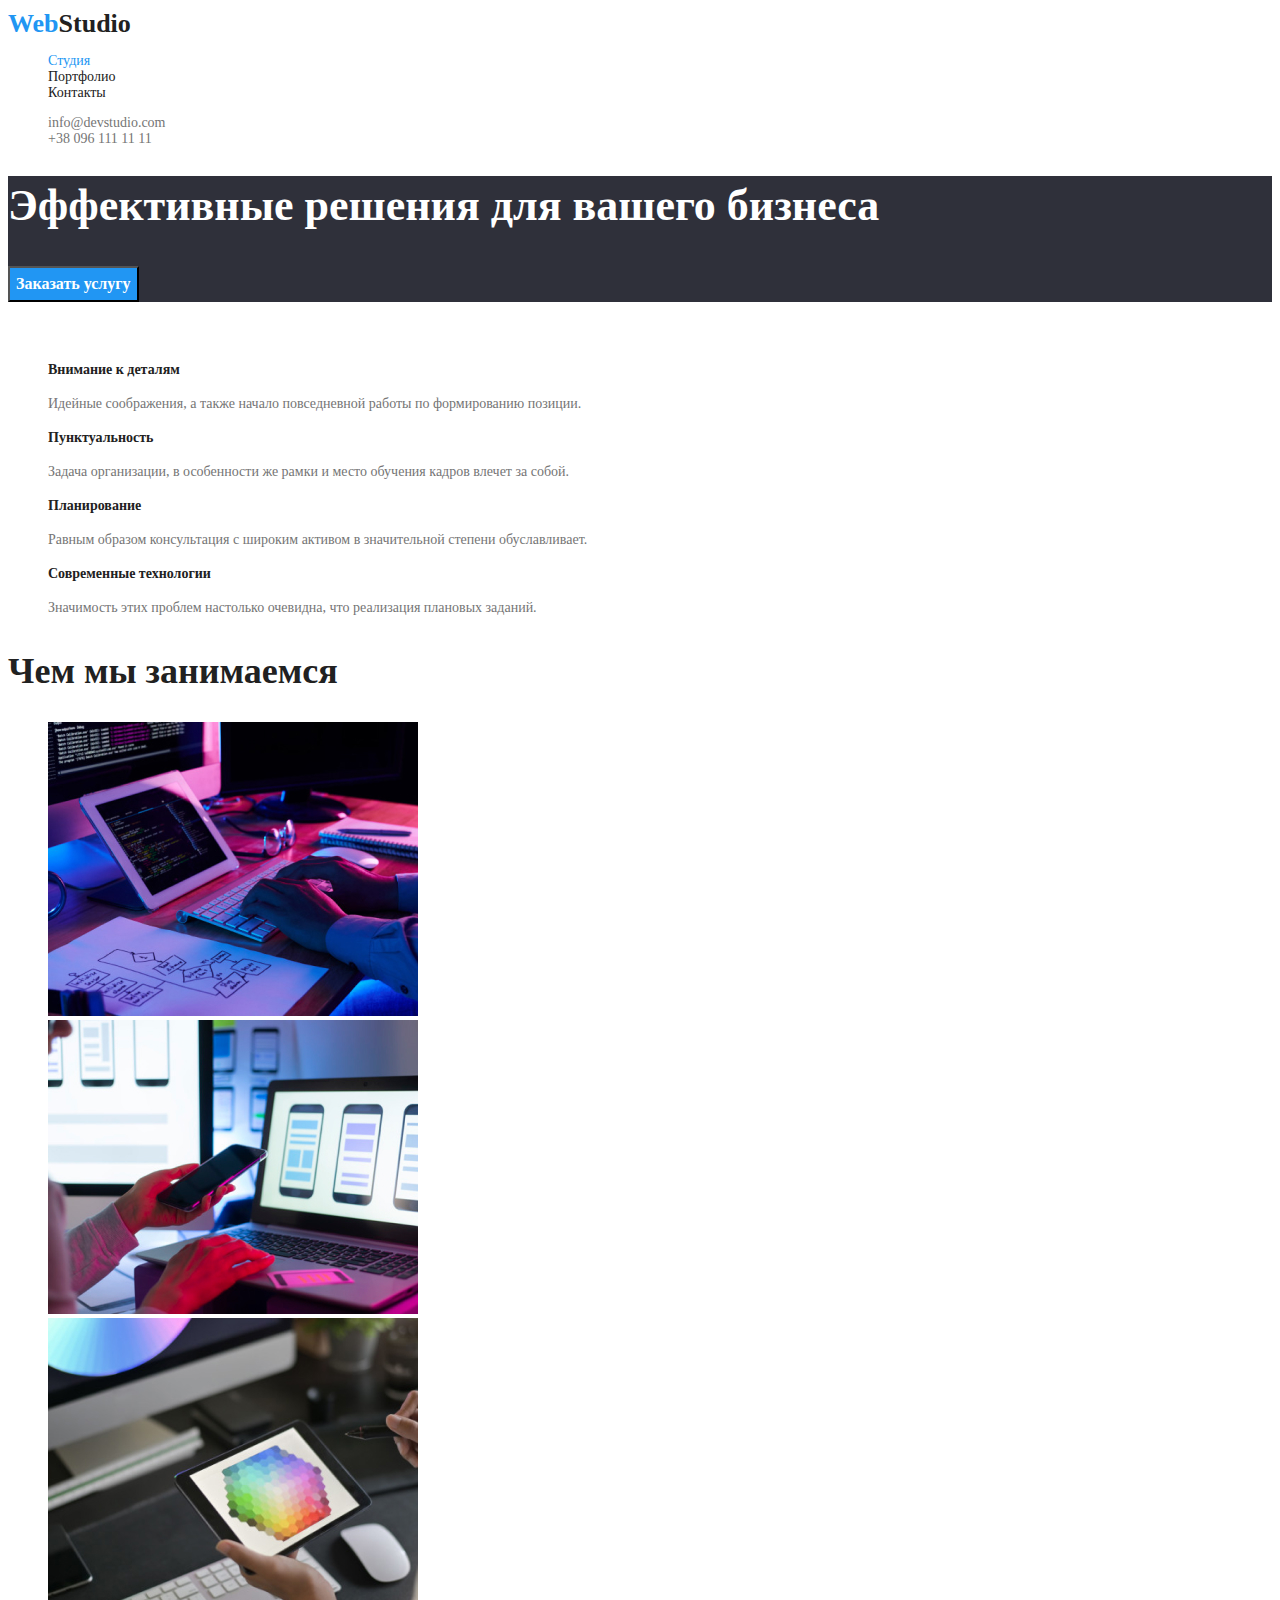
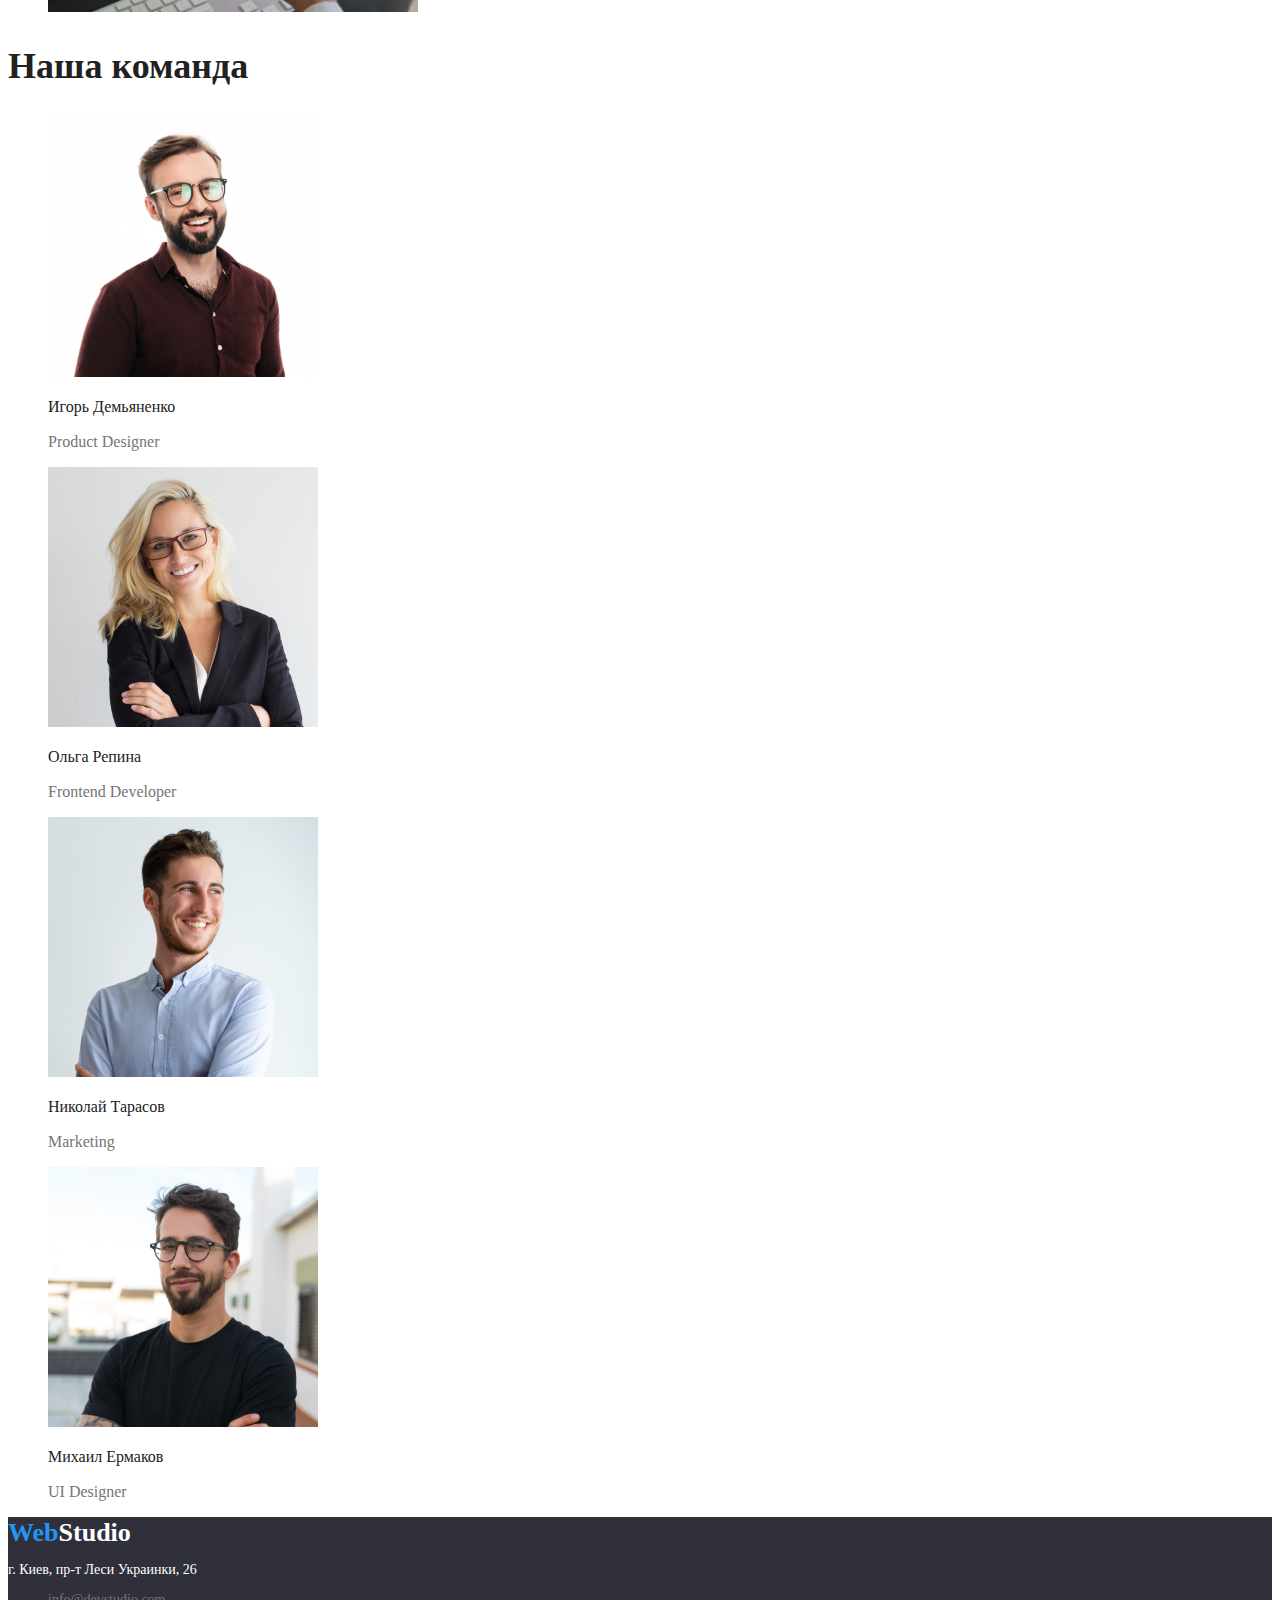
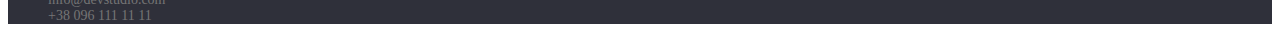
==== main.html @ beae15aa "Сделал домашку №2" ====
<!DOCTYPE html>
<html lang="ru">
<head>
    <meta charset="UTF-8">
    <meta name="viewport" content="width=device-width, initial-scale=1.0">
    <title>Студия</title>
    <link rel="stylesheet" href="./css/style.css">
</head>
<body class="page">

    <!-- Header-container -->
    <header class="header">
        <nav class="nav">
            <a class="logo" href="./main.html">Web<span class="logo part">Studio</span> </a>
            <ul class="nav-list">
                <li>
                    <a class="nav-text current"href="">Студия</a>
                </li>
                <li>
                    <a class="nav-text"href="./portfolio.html">Портфолио</a>
                </li>
                <li>
                    <a class="nav-text"href="">Контакты</a>
                </li>
            </ul>
        </nav>
        <address class="contacts">
            <ul class="contacts-list">
                <li>
                    <a class="contacts-text" href="mailto:info@devstudio.com">info@devstudio.com</a>
                </li>
                <li>
                    <a class="contacts-text" href="tel:+380961111111">+38 096 111 11 11</a>
                </li>
            </ul>
        </address>
    </header>

    <main>
    <!-- Hero-container -->
        <section class="heroic">
            <h1 class="heroic-title">Эффективные решения для вашего бизнеса</h1>
            <button class="button-main" type="button">Заказать услугу</button>
        </section>

    <!-- Benefits-container -->
        <section class="section">
            <h2 class="section-hide">Наши преимущества</h2>
            <ul>
                <li>
                    <h3 class="benefits-title">Внимание к деталям</h3>
                    <p class="benefits-text">
                        Идейные соображения, а также начало повседневной работы по формированию позиции.
                    </p>
                </li>
                <li>
                    <h3 class="benefits-title">Пунктуальность</h3>
                    <p class="benefits-text">
                        Задача организации, в особенности же рамки и место обучения кадров влечет за собой.
                    </p>

                </li>
                <li>
                    <h3 class="benefits-title">Планирование</h3>
                    <p class="benefits-text">
                        Равным образом консультация с широким активом в значительной степени обуславливает.
                    </p>
                </li>
                <li>
                    <h3 class="benefits-title">Современные технологии</h3>
                    <p class="benefits-text">
                        Значимость этих проблем настолько очевидна, что реализация плановых заданий.
                    </p>
                </li>
            </ul>
        </section>

    <!-- About-us-container -->
        <section class="section">
            <h2 class="section-title">Чем мы занимаемся</h2>
            <ul>
                <li>
                    <img src="./img/about-us.jpg" alt="Мужчина работает" width="370">
                </li>
                <li>
                    <img src="./img/about-us1.jpg" alt="Мужчина работает" width="370">
                </li>
                <li>
                    <img src="./img/about-us2.jpg" alt="Мужчина работает" width="370">
                </li>
            </ul>
        </section>

    <!-- Our-team-container -->
        <section class="team">
            <h2 class="team-title">Наша команда</h2>
            <ul>
                <li>
                    <img src="./img/Igor.jpg" alt="Игорь Демьяненко" width="270">
                    <h3 class="team-member">Игорь Демьяненко</h3>
                    <p lang="en" class="team-prof">Product Designer</p>
                </li>
                <li>
                    <img src="./img/Olga.jpg" alt="Ольга Репина" width="270">
                    <h3 class="team-member">Ольга Репина</h3>
                    <p lang="en" class="team-prof">Frontend Developer</p>
                </li>
                <li>
                    <img src="./img/Nikolay.jpg" alt="Николай Тарасов" width="270">
                    <h3 class="team-member">Николай Тарасов</h3>
                    <p lang="en" class="team-prof">Marketing</p>
                </li>
                <li>
                    <img src="./img/Mihail.jpg" alt="Михаил Ермаков" width="270">
                    <h3 class="team-member">Михаил Ермаков</h3>
                    <p lang="en" class="team-prof">UI Designer</p>
                </li>
            </ul>
        </section>
    </main>
    <!-- Footer-container -->
    <footer class="footer">
        <a class="logo" href="./main.html">Web<span class="logo part">Studio</span> </a>
        <address class="contacts">
            <p class="contacts-address">г. Киев, пр-т Леси Украинки, 26</p>
        </address>
        <address class="contacts">
            <ul class="contacts-list">
                <li>
                    <a class="contacts-text" href="mailto:info@devstudio.com">info@devstudio.com</a>
                </li>
                <li>
                    <a class="contacts-text" href="tel:+380961111111">+38 096 111 11 11</a>
                </li>
            </ul>
        </address>
    </footer>

</body>
</html>
---- css/style.css ----
/* primary-bg-white: #ffffff; */
/* secondary-bg-grey: #F5F4FA; */
/* third-bg-color: #2196F3; */
/* heroic-bg: #2F303A; */
/* primary-text-color: #212121; */
/* secondary-text-color: #757575; */
/* third-text-color: #2196F3; */
/* heroic-text-color: #FFFFFF; */

:root {
  --primary-bg-white: #ffffff;
  --secondary-bg-grey: #f5f4fa;
  --heroic-bg: #2f303a;
  --primary-text-color: #212121;
  --secondary-text-color: #757575;
  --heroic-text-color: #ffffff;
  --third-text-color: #2196f3;
  --third-bg-color: #2196f3;
}

.page {
  font-family: Roboto;
  font-size: 14px;
  font-weight: 400;
  font-style: normal;
  background-color: var(--primary-bg-white);
}

li {
  list-style-type: none;
}

a {
  text-decoration: none;
}

/* Header */

/* Logo */
.logo {
  text-decoration: none;
  font-family: Raleway;
  font-style: normal;
  font-weight: bold;
  font-size: 26px;
  line-height: 31px;
  color: var(--third-text-color);
}

.logo.part {
  color: var(--primary-text-color);
}
/* Navigation */

.nav .nav-text {
  font-weight: 500;
  color: var(--primary-text-color);
}
.nav .nav-text:hover,
.nav .nav-text:focus,
.nav .nav-text:active {
  color: var(--third-text-color);
}
.nav-text.current {
  color: var(--third-text-color);
}

/* Contacts */

.contacts .contacts-text {
  font-weight: 500;
  font-style: normal;
  color: var(--secondary-text-color);
}

.contacts .contacts-text:hover,
.contacts .contacts-text:focus,
.contacts .contacts-text:active {
  color: var(--third-text-color);
}

/* Heroic */

.heroic {
  background-color: var(--heroic-bg);
}

.heroic .heroic-title {
  font-family: Roboto;
  font-style: normal;
  font-weight: 900;
  font-size: 44px;
  line-height: 60px;
  color: var(--heroic-text-color);
}

.button-main {
  font-family: Roboto;
  font-style: normal;
  font-weight: bold;
  font-size: 16px;
  line-height: 30px;
  color: var(--heroic-text-color);
  background-color: var(--third-text-color);
}

/* Benefits */

.section .section-hide {
  visibility: hidden;
}

.section .benefits-title {
  font-family: Roboto;
  font-style: normal;
  font-weight: bold;
  font-size: 14px;
  line-height: 16px;
  color: var(--primary-text-color);
}

.section .benefits-text {
  font-family: Roboto;
  font-style: normal;
  font-weight: normal;
  font-size: 14px;
  line-height: 24px;
  color: var(--secondary-text-color);
}

/* About-us */
.section .section-title {
  font-family: Roboto;
  font-style: normal;
  font-weight: bold;
  font-size: 36px;
  line-height: 42px;
  color: var(--primary-text-color);
}

/* Our-team */

.team .team-title {
  font-family: Roboto;
  font-style: normal;
  font-weight: bold;
  font-size: 36px;
  line-height: 42px;
  color: var(--primary-text-color);
}

.team .team-member {
  font-family: Roboto;
  font-style: normal;
  font-weight: 500;
  font-size: 16px;
  line-height: 19px;
  color: var(--primary-text-color);
}

.team .team-prof {
  font-family: Roboto;
  font-style: normal;
  font-weight: normal;
  font-size: 16px;
  line-height: 19px;
  color: var(--secondary-text-color);
}

/* Footer */

.footer {
  background-color: var(--heroic-bg);
}

.footer .logo {
  text-decoration: none;
  font-family: Raleway;
  font-style: normal;
  font-weight: bold;
  font-size: 26px;
  line-height: 31px;
  color: var(--third-text-color);
}

.footer .logo.part {
  color: var(--primary-bg-white);
}

/* Contacts */

.contacts .contacts-address {
  font-style: normal;
  font-weight: 400;
  color: var(--heroic-text-color);
}

/* Button portfolio */

.button-portfolio {
  font-family: Roboto;
  font-style: normal;
  font-weight: 500;
  font-size: 16px;
  line-height: 26px;
  color: var(--primary-text-color);
  background-color: var(--secondary-bg-grey);
}

.button-portfolio:hover,
.button-portfolio:focus,
.button-portfolio:active {
  color: var(--primary-bg-white);
  background-color: var(--third-bg-color);
}
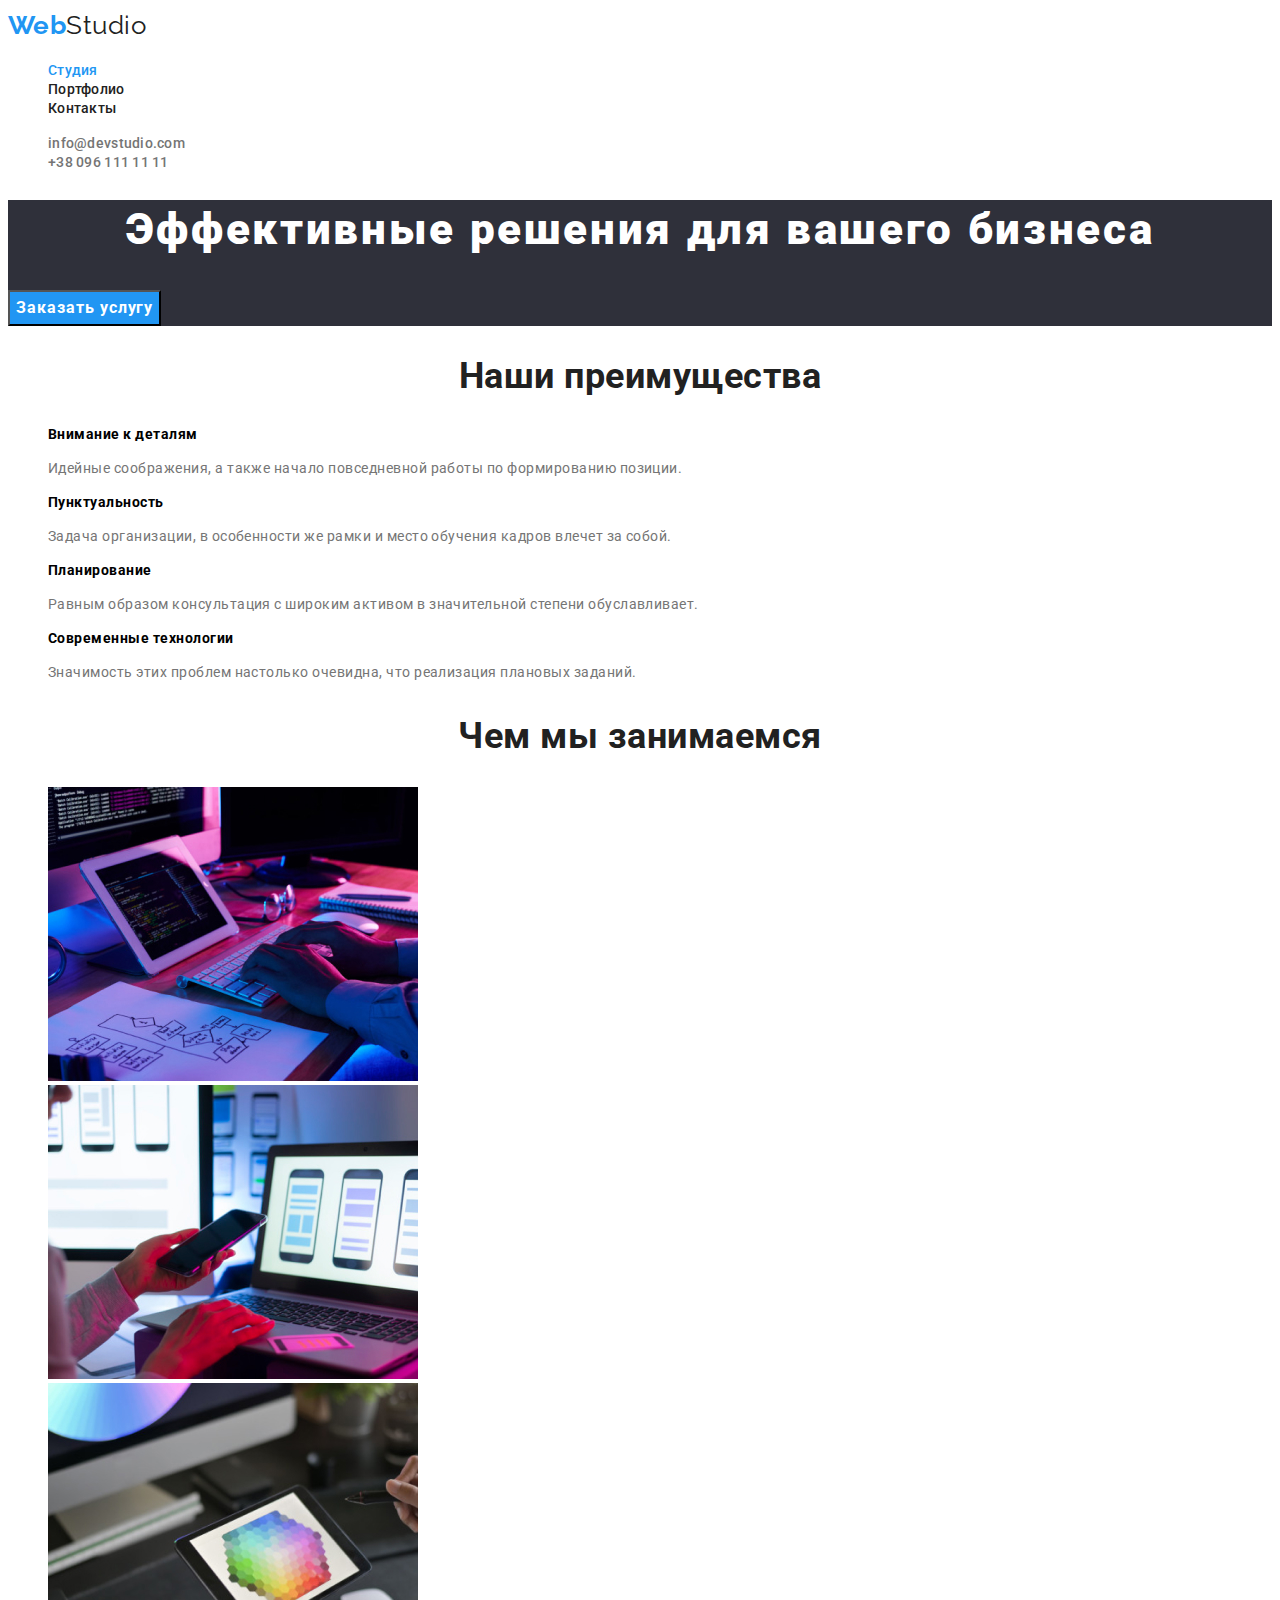
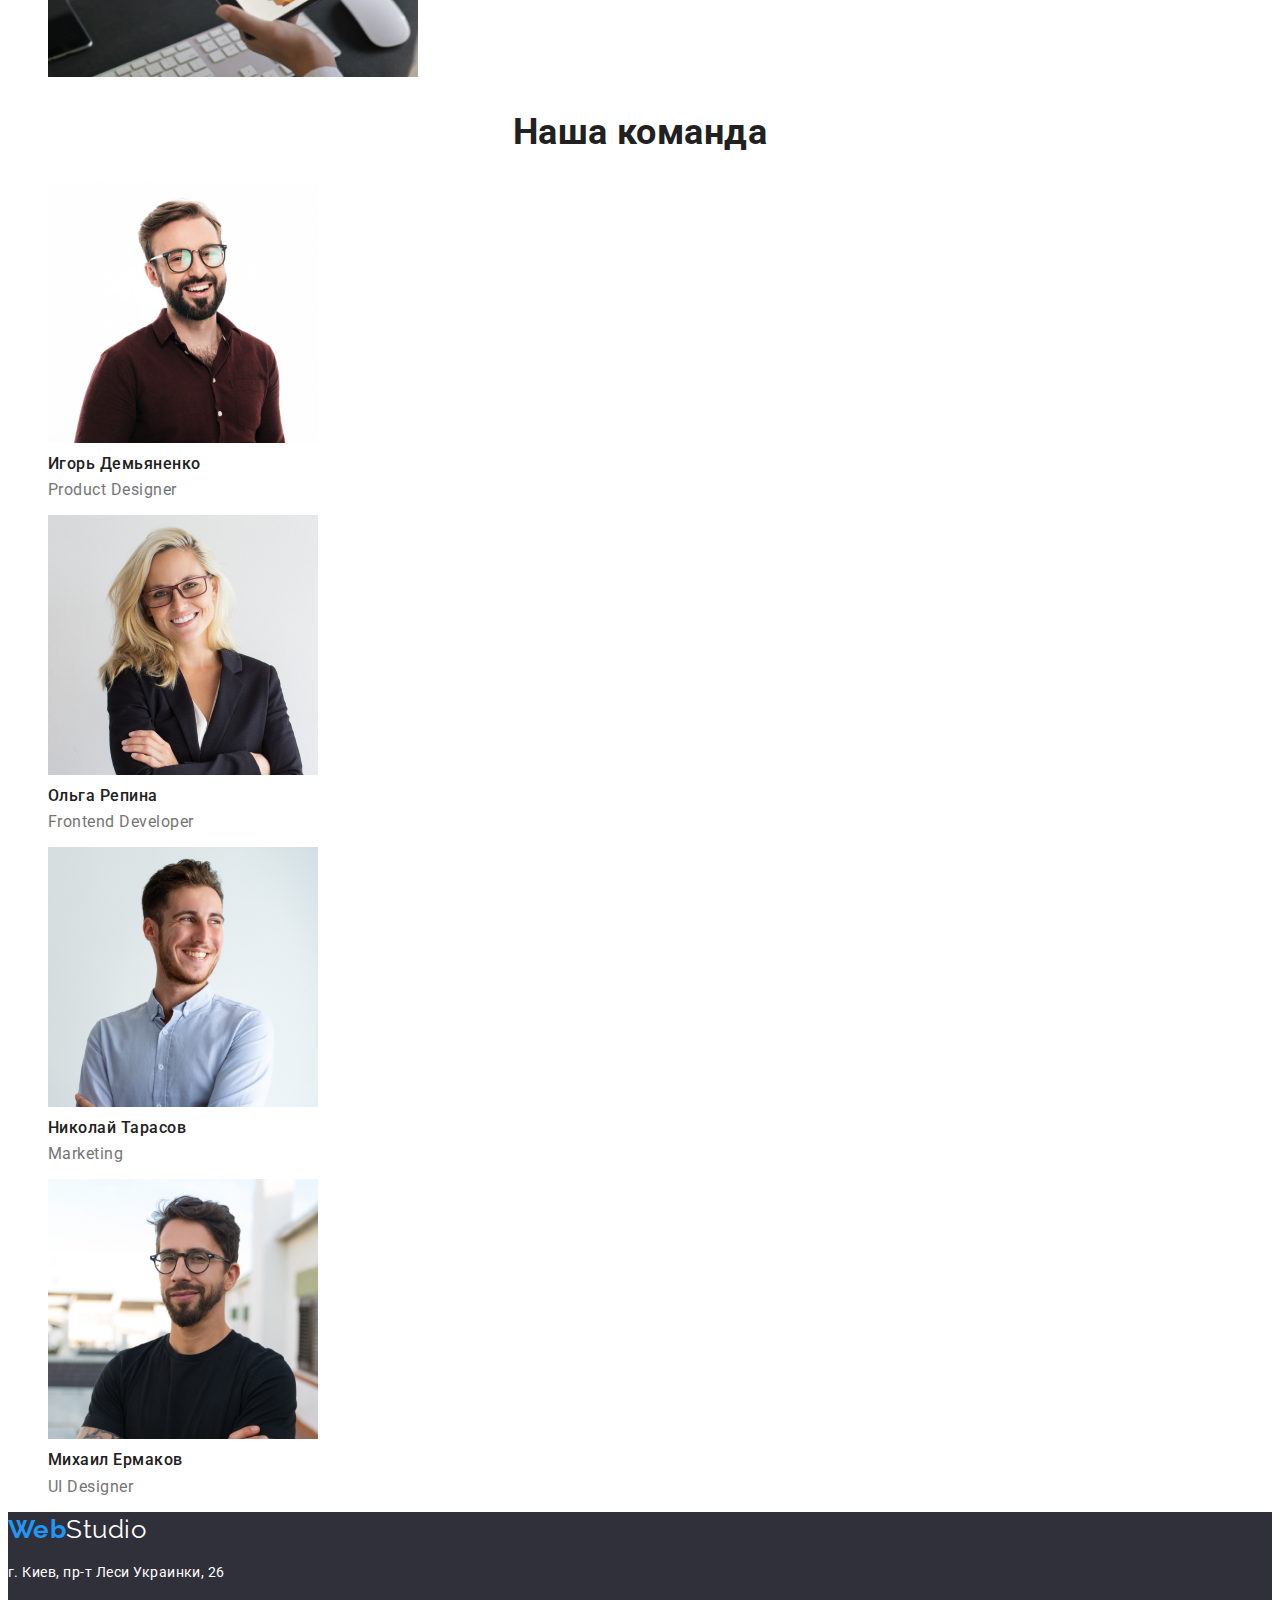
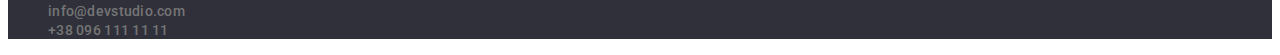
==== commit 2cefad3a: "Выполнил домашку №2" ====
--- a/main.html
+++ b/main.html
@@ -4,33 +4,37 @@
     <meta charset="UTF-8">
     <meta name="viewport" content="width=device-width, initial-scale=1.0">
     <title>Студия</title>
+    <link
+        href="https://fonts.googleapis.com/css2?family=Raleway:wght@700&family=Roboto:ital,wght@0,400;0,500;0,900;1,700&display=swap"
+        rel="stylesheet">
+    <link rel="stylesheet" href="./css/normalize.css">
     <link rel="stylesheet" href="./css/style.css">
 </head>
-<body class="page">
+<body>
 
     <!-- Header-container -->
-    <header class="header">
+    <header>
         <nav class="nav">
-            <a class="logo" href="./main.html">Web<span class="logo part">Studio</span> </a>
-            <ul class="nav-list">
+            <a href="./main.html" class="logo">Web<span class="logo-part">Studio</span> </a>
+            <ul class="list">
                 <li>
-                    <a class="nav-text current"href="">Студия</a>
+                    <a class="link current" href="./main.html">Студия</a>
                 </li>
                 <li>
-                    <a class="nav-text"href="./portfolio.html">Портфолио</a>
+                    <a class="link" href="./portfolio.html">Портфолио</a>
                 </li>
                 <li>
-                    <a class="nav-text"href="">Контакты</a>
+                    <a class="link" href="">Контакты</a>
                 </li>
             </ul>
         </nav>
         <address class="contacts">
-            <ul class="contacts-list">
+            <ul class="list">
                 <li>
-                    <a class="contacts-text" href="mailto:info@devstudio.com">info@devstudio.com</a>
+                    <a class="link" href="mailto:info@devstudio.com">info@devstudio.com</a>
                 </li>
                 <li>
-                    <a class="contacts-text" href="tel:+380961111111">+38 096 111 11 11</a>
+                    <a class="link" href="tel:+380961111111">+38 096 111 11 11</a>
                 </li>
             </ul>
         </address>
@@ -39,36 +43,36 @@
     <main>
     <!-- Hero-container -->
         <section class="heroic">
-            <h1 class="heroic-title">Эффективные решения для вашего бизнеса</h1>
-            <button class="button-main" type="button">Заказать услугу</button>
+            <h1 class="title">Эффективные решения для вашего бизнеса</h1>
+            <button class="button" type="button">Заказать услугу</button>
         </section>
 
     <!-- Benefits-container -->
         <section class="section">
-            <h2 class="section-hide">Наши преимущества</h2>
-            <ul>
+            <h2 class="title">Наши преимущества</h2>
+            <ul class="list">
                 <li>
-                    <h3 class="benefits-title">Внимание к деталям</h3>
-                    <p class="benefits-text">
+                    <h3 class="subtitle">Внимание к деталям</h3>
+                    <p class="text">
                         Идейные соображения, а также начало повседневной работы по формированию позиции.
                     </p>
                 </li>
                 <li>
-                    <h3 class="benefits-title">Пунктуальность</h3>
-                    <p class="benefits-text">
+                    <h3 class="subtitle">Пунктуальность</h3>
+                    <p class="text">
                         Задача организации, в особенности же рамки и место обучения кадров влечет за собой.
                     </p>
 
                 </li>
                 <li>
-                    <h3 class="benefits-title">Планирование</h3>
-                    <p class="benefits-text">
+                    <h3 class="subtitle">Планирование</h3>
+                    <p class="text">
                         Равным образом консультация с широким активом в значительной степени обуславливает.
                     </p>
                 </li>
                 <li>
-                    <h3 class="benefits-title">Современные технологии</h3>
-                    <p class="benefits-text">
+                    <h3 class="subtitle">Современные технологии</h3>
+                    <p class="text">
                         Значимость этих проблем настолько очевидна, что реализация плановых заданий.
                     </p>
                 </li>
@@ -77,8 +81,8 @@
 
     <!-- About-us-container -->
         <section class="section">
-            <h2 class="section-title">Чем мы занимаемся</h2>
-            <ul>
+            <h2 class="title">Чем мы занимаемся</h2>
+            <ul class="list">
                 <li>
                     <img src="./img/about-us.jpg" alt="Мужчина работает" width="370">
                 </li>
@@ -92,45 +96,45 @@
         </section>
 
     <!-- Our-team-container -->
-        <section class="team">
-            <h2 class="team-title">Наша команда</h2>
-            <ul>
+        <section class="section">
+            <h2 class="title">Наша команда</h2>
+            <ul class="list">
                 <li>
                     <img src="./img/Igor.jpg" alt="Игорь Демьяненко" width="270">
-                    <h3 class="team-member">Игорь Демьяненко</h3>
-                    <p lang="en" class="team-prof">Product Designer</p>
+                    <h3 class="name">Игорь Демьяненко</h3>
+                    <p class="prof" lang="en">Product Designer</p>
                 </li>
                 <li>
                     <img src="./img/Olga.jpg" alt="Ольга Репина" width="270">
-                    <h3 class="team-member">Ольга Репина</h3>
-                    <p lang="en" class="team-prof">Frontend Developer</p>
+                    <h3 class="name">Ольга Репина</h3>
+                    <p class="prof" lang="en">Frontend Developer</p>
                 </li>
                 <li>
                     <img src="./img/Nikolay.jpg" alt="Николай Тарасов" width="270">
-                    <h3 class="team-member">Николай Тарасов</h3>
-                    <p lang="en" class="team-prof">Marketing</p>
+                    <h3 class="name">Николай Тарасов</h3>
+                    <p class="prof" lang="en">Marketing</p>
                 </li>
                 <li>
                     <img src="./img/Mihail.jpg" alt="Михаил Ермаков" width="270">
-                    <h3 class="team-member">Михаил Ермаков</h3>
-                    <p lang="en" class="team-prof">UI Designer</p>
+                    <h3 class="name">Михаил Ермаков</h3>
+                    <p class="prof" lang="en">UI Designer</p>
                 </li>
             </ul>
         </section>
     </main>
     <!-- Footer-container -->
     <footer class="footer">
-        <a class="logo" href="./main.html">Web<span class="logo part">Studio</span> </a>
-        <address class="contacts">
-            <p class="contacts-address">г. Киев, пр-т Леси Украинки, 26</p>
+        <a class="logo" href="./main.html">Web<span class="logo-part">Studio</span> </a>
+        <address class="address">
+            <p class="text">г. Киев, пр-т Леси Украинки, 26</p>
         </address>
         <address class="contacts">
-            <ul class="contacts-list">
+            <ul class="list">
                 <li>
-                    <a class="contacts-text" href="mailto:info@devstudio.com">info@devstudio.com</a>
+                    <a class="link" href="mailto:info@devstudio.com">info@devstudio.com</a>
                 </li>
                 <li>
-                    <a class="contacts-text" href="tel:+380961111111">+38 096 111 11 11</a>
+                    <a class="link" href="tel:+380961111111">+38 096 111 11 11</a>
                 </li>
             </ul>
         </address>
--- a/css/style.css
+++ b/css/style.css
@@ -18,64 +18,73 @@
   --third-bg-color: #2196f3;
 }
 
-.page {
-  font-family: Roboto;
-  font-size: 14px;
+body {
+  background-color: var(--primary-bg-white);
+
+  font-family: Roboto, sans-serif;
+  letter-spacing: 0.03em;
+}
+/* Navigation */
+.nav .logo {
+  text-decoration: none;
+  color: var(--third-text-color);
+
+  font-family: Raleway, sans-serif;
+  font-weight: 700;
+  font-size: 26px;
+  line-height: 1.17;
+}
+
+.nav .logo-part {
+  color: var(--primary-text-color);
+
   font-weight: 400;
+  line-height: 1.38;
+}
+
+.nav .list {
+  list-style-type: none;
+}
+
+.nav .link {
+  text-decoration: none;
+
+  color: var(--primary-text-color);
+
+  font-weight: 500;
+  font-size: 14px;
+  line-height: 1.14;
+  letter-spacing: 0.02em;
+}
+
+.nav .link:hover,
+.nav .link:focus {
+  color: var(--third-text-color);
+}
+
+.nav .link.current {
+  color: var(--third-text-color);
+}
+
+/* Contacts */
+
+.contacts .list {
+  list-style-type: none;
+}
+
+.contacts .link {
+  text-decoration: none;
+  color: var(--secondary-text-color);
+
+  font-weight: 500;
   font-style: normal;
-  background-color: var(--primary-bg-white);
-}
-
-li {
-  list-style-type: none;
-}
-
-a {
-  text-decoration: none;
-}
-
-/* Header */
-
-/* Logo */
-.logo {
-  text-decoration: none;
-  font-family: Raleway;
-  font-style: normal;
-  font-weight: bold;
-  font-size: 26px;
-  line-height: 31px;
-  color: var(--third-text-color);
-}
-
-.logo.part {
-  color: var(--primary-text-color);
-}
-/* Navigation */
-
-.nav .nav-text {
-  font-weight: 500;
-  color: var(--primary-text-color);
-}
-.nav .nav-text:hover,
-.nav .nav-text:focus,
-.nav .nav-text:active {
-  color: var(--third-text-color);
-}
-.nav-text.current {
-  color: var(--third-text-color);
-}
-
-/* Contacts */
-
-.contacts .contacts-text {
-  font-weight: 500;
-  font-style: normal;
-  color: var(--secondary-text-color);
-}
-
-.contacts .contacts-text:hover,
-.contacts .contacts-text:focus,
-.contacts .contacts-text:active {
+  font-size: 14px;
+  line-height: 1.14;
+  letter-spacing: 0.02em;
+}
+
+.contacts .link:hover,
+.contacts .link:focus {
   color: var(--third-text-color);
 }
 
@@ -85,89 +94,68 @@
   background-color: var(--heroic-bg);
 }
 
-.heroic .heroic-title {
-  font-family: Roboto;
-  font-style: normal;
+.heroic .title {
+  color: var(--heroic-text-color);
+
   font-weight: 900;
   font-size: 44px;
-  line-height: 60px;
-  color: var(--heroic-text-color);
-}
-
-.button-main {
-  font-family: Roboto;
-  font-style: normal;
-  font-weight: bold;
+  line-height: 1.36;
+  text-align: center;
+  letter-spacing: 0.06em;
+}
+
+.button {
+  background-color: var(--third-bg-color);
+  color: var(--heroic-text-color);
+
+  font-family: inherit;
   font-size: 16px;
-  line-height: 30px;
-  color: var(--heroic-text-color);
-  background-color: var(--third-text-color);
-}
-
-/* Benefits */
-
-.section .section-hide {
-  visibility: hidden;
-}
-
-.section .benefits-title {
-  font-family: Roboto;
-  font-style: normal;
-  font-weight: bold;
-  font-size: 14px;
-  line-height: 16px;
-  color: var(--primary-text-color);
-}
-
-.section .benefits-text {
-  font-family: Roboto;
-  font-style: normal;
-  font-weight: normal;
-  font-size: 14px;
-  line-height: 24px;
+  font-weight: 700;
+  line-height: 1.87;
+  letter-spacing: 0.06em;
+}
+
+/* About us, Our team */
+
+.section .title {
+  color: var(--primary-text-color);
+
+  font-weight: 700;
+  font-size: 36px;
+  line-height: 1.17;
+  text-align: center;
+}
+
+.section .list {
+  list-style-type: none;
+}
+
+.section .subtitle {
+  font-size: 14px;
+  line-height: 1.14;
+}
+
+.section .text {
   color: var(--secondary-text-color);
-}
-
-/* About-us */
-.section .section-title {
-  font-family: Roboto;
-  font-style: normal;
-  font-weight: bold;
-  font-size: 36px;
-  line-height: 42px;
-  color: var(--primary-text-color);
-}
-
-/* Our-team */
-
-.team .team-title {
-  font-family: Roboto;
-  font-style: normal;
-  font-weight: bold;
-  font-size: 36px;
-  line-height: 42px;
-  color: var(--primary-text-color);
-}
-
-.team .team-member {
-  font-family: Roboto;
-  font-style: normal;
+
+  font-size: 14px;
+  line-height: 1.71;
+}
+
+.section .name {
+  color: var(--primary-text-color);
+
   font-weight: 500;
   font-size: 16px;
-  line-height: 19px;
-  color: var(--primary-text-color);
-}
-
-.team .team-prof {
-  font-family: Roboto;
-  font-style: normal;
-  font-weight: normal;
-  font-size: 16px;
-  line-height: 19px;
+  line-height: 1.19px;
+}
+
+.section .prof {
   color: var(--secondary-text-color);
-}
-
-/* Footer */
+  line-height: 1.19;
+}
+
+/* Footer*/
 
 .footer {
   background-color: var(--heroic-bg);
@@ -175,41 +163,55 @@
 
 .footer .logo {
   text-decoration: none;
-  font-family: Raleway;
-  font-style: normal;
-  font-weight: bold;
+  color: var(--third-text-color);
+
+  font-family: Raleway, sans-serif;
+  font-weight: 700;
   font-size: 26px;
-  line-height: 31px;
-  color: var(--third-text-color);
-}
-
-.footer .logo.part {
-  color: var(--primary-bg-white);
-}
-
-/* Contacts */
-
-.contacts .contacts-address {
+  line-height: 1.17;
+}
+
+.footer .logo-part {
+  color: var(--heroic-text-color);
+
+  font-weight: 400;
+  line-height: 1.38;
+}
+
+/* Footer address */
+
+.address .text {
+  color: var(--heroic-text-color);
+
   font-style: normal;
   font-weight: 400;
-  color: var(--heroic-text-color);
-}
-
-/* Button portfolio */
-
-.button-portfolio {
-  font-family: Roboto;
-  font-style: normal;
-  font-weight: 500;
-  font-size: 16px;
-  line-height: 26px;
-  color: var(--primary-text-color);
+  font-size: 14px;
+  line-height: 1.71;
+}
+
+/* Portfolio buttons */
+
+.button.portfolio {
   background-color: var(--secondary-bg-grey);
-}
-
-.button-portfolio:hover,
-.button-portfolio:focus,
-.button-portfolio:active {
-  color: var(--primary-bg-white);
+  color: var(--primary-text-color);
+
+  font-family: inherit;
+  font-weight: 500;
+  line-height: 1.62;
+}
+
+.button.portfolio:hover,
+.button.portfolio:active,
+.button.portfolio:focus {
   background-color: var(--third-bg-color);
-}
+  color: var(--heroic-text-color);
+}
+
+/* Portfolio projects */
+
+.section .title.portfolio {
+  font-size: 18px;
+  line-height: 2;
+  text-align: left;
+  letter-spacing: 0.06em;
+}
